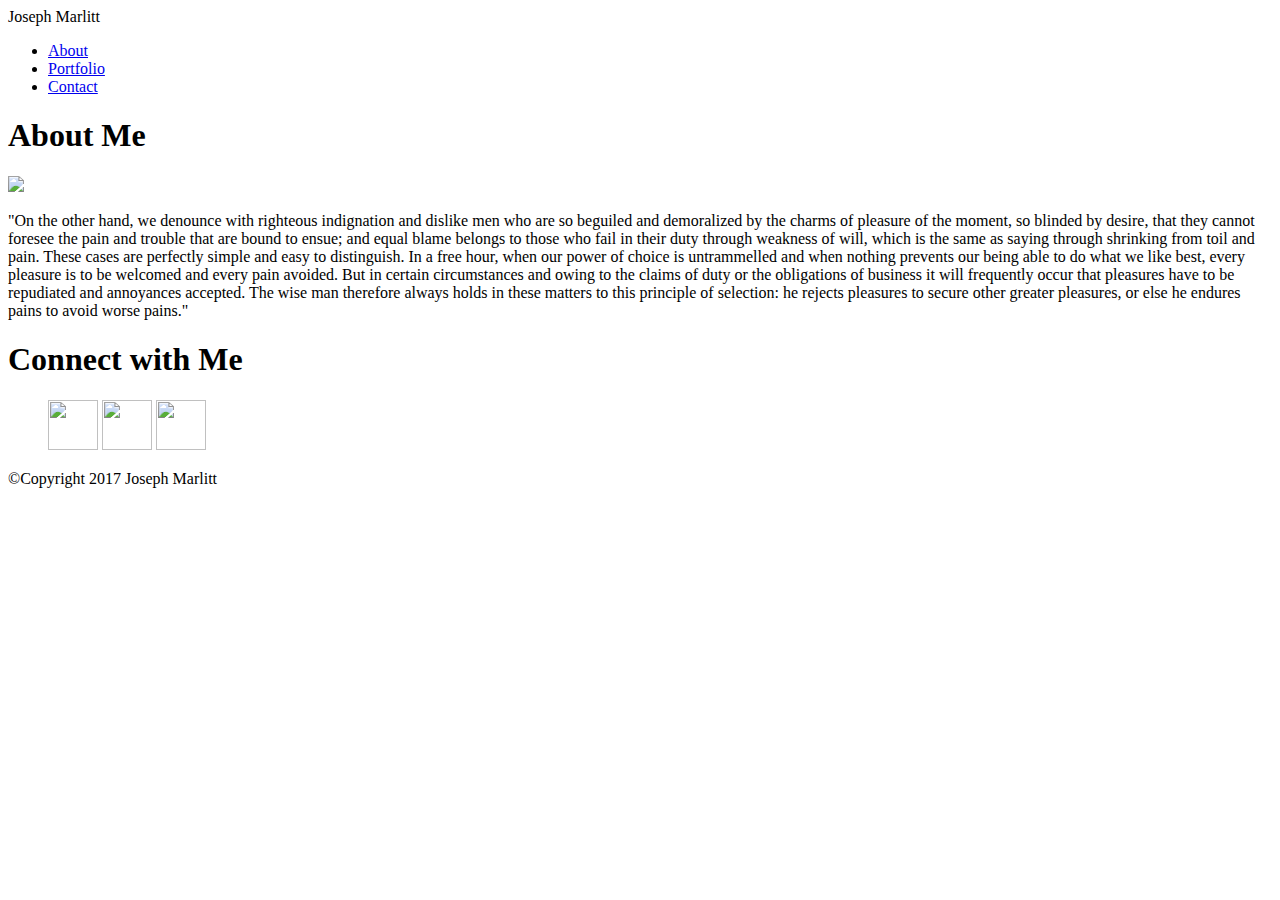
==== index.html @ c72322b7 "second" ====
<!DOCTYPE html>
<html>
<head>
	<meta charset="utf-8">
	<link rel="stylesheet" type="text/css" href="assets/css/reset.css">
	<link rel="stylesheet" type="text/css" href="assets/css/style.css">
	<script src="https://use.fontawesome.com/112f7efde6.js"></script>
	<meta name="viewport" content="width=device-width, initial-scale=1">
<title>Joseph Marlitt</title>
</head>

<body>
<div id="wrapper">
	<div class="row">
		<div class="header">
			<div class="col-md-6">
				<div id="name">Joseph Marlitt</div>
			</div>
			<div class="col-md-6">
				<ul id="nav">
					<li class="links"> <a class="links" href="index.html">About</a></li>
					<li class="links"> <a class="links" href="portfolio.html">Portfolio</a></li>
					<li class="links"> <a class="links" href="contact.html">Contact</a></li>
				</ul>
			</div>
		</div>
	</div>
	
		<div id="background">
			<div class="row">
				<div id="main">
					<div class="col-md-8">
						<h1 class="aboutme">About Me</h1>
						<img id="headshot" src="assets/images/headshot.png"> 
						<p>"On the other hand, we denounce with righteous indignation and dislike men who are so beguiled and demoralized by the charms of pleasure of the moment, so blinded by desire, that they cannot foresee the pain and trouble that are bound to ensue; and equal blame belongs to those who fail in their duty through weakness of will, which is the same as saying through shrinking from toil and pain. These cases are perfectly simple and easy to distinguish. 

						In a free hour, when our power of choice is untrammelled and when nothing prevents our being able to do what we like best, every pleasure is to be welcomed and every pain avoided. But in certain circumstances and owing to the claims of duty or the obligations of business it will frequently occur that pleasures have to be repudiated and annoyances accepted. The wise man therefore always holds in these matters to this principle of selection: he rejects pleasures to secure other greater pleasures, or else he endures pains to avoid worse pains."</p> 
					</div>
				</div>
			<div class="col-md-4">
				<div id="sidebar">
					<h1 class="connect">Connect with Me</h1>
					<ul id="icons">
						<a href="https://www.linkedin.com/in/josephmarlitt/"><img class="icon" src="assets/images/linkedin.png" height="50px" width="50px" ></a>
						<a href="https://github.com/joseph-marlitt"><img class="icon" src="assets/images/github.png" height="50px" width="50px"></a>
						<a href="https://stackoverflow.com/users/8727156/joseph-marlitt"><img class="icon" src="assets/images/stackoverflow.png" height="50px" width="50px"></a>
					</ul>
				</div>
			</div>					
		</div>
	</div>			
</div>	
<div class="row">
<footer>&copy;Copyright 2017 Joseph Marlitt</footer>
</div>
</body>
	

</html>
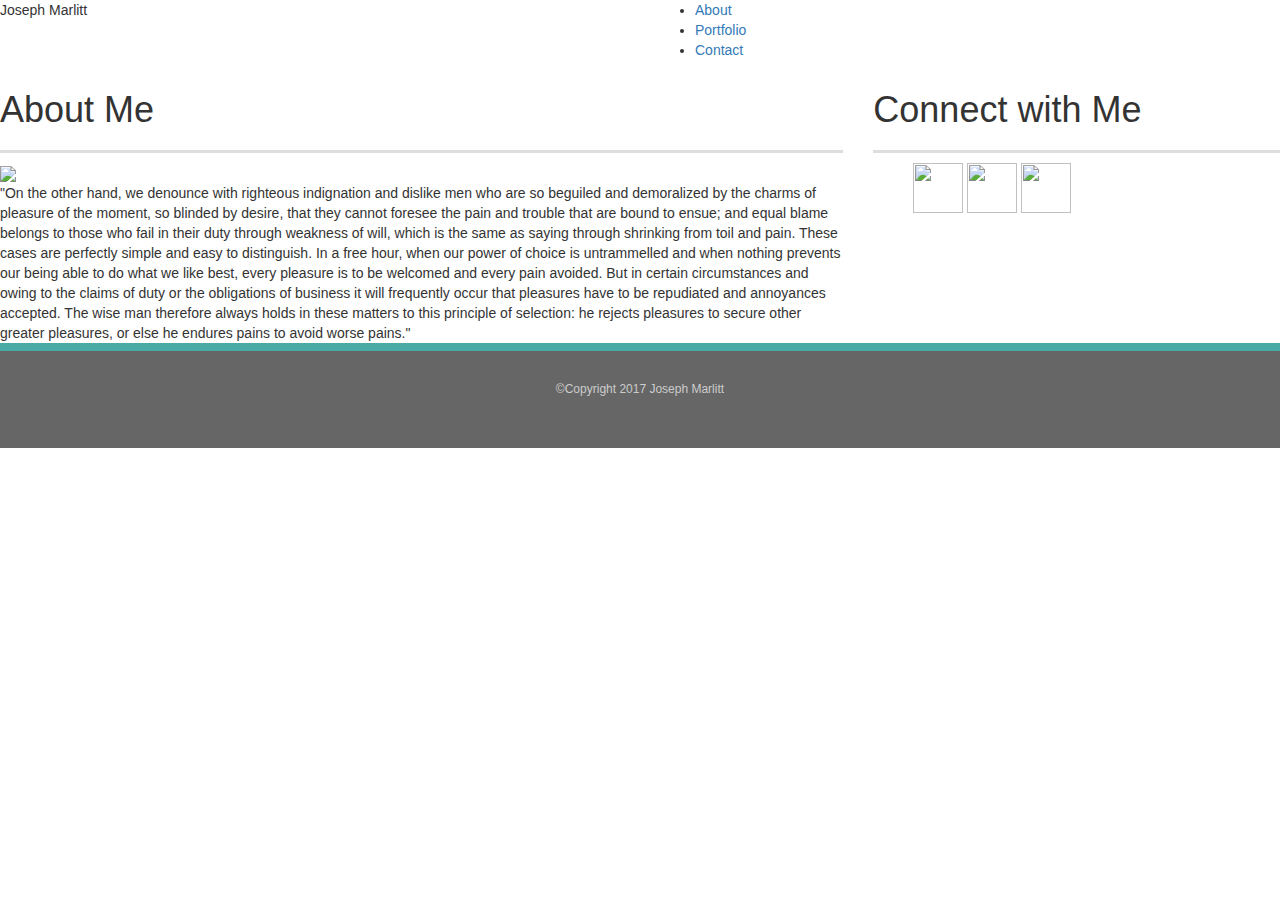
==== commit 74d7d5a5: "first draft" ====
--- a/index.html
+++ b/index.html
@@ -4,6 +4,7 @@
 	<meta charset="utf-8">
 	<link rel="stylesheet" type="text/css" href="assets/css/reset.css">
 	<link rel="stylesheet" type="text/css" href="assets/css/style.css">
+	<link rel="stylesheet" href="https://maxcdn.bootstrapcdn.com/bootstrap/3.3.7/css/bootstrap.min.css" integrity="sha384-BVYiiSIFeK1dGmJRAkycuHAHRg32OmUcww7on3RYdg4Va+PmSTsz/K68vbdEjh4u" crossorigin="anonymous">
 	<script src="https://use.fontawesome.com/112f7efde6.js"></script>
 	<meta name="viewport" content="width=device-width, initial-scale=1">
 <title>Joseph Marlitt</title>
--- a/assets/css/style.css
+++ b/assets/css/style.css
@@ -0,0 +1,239 @@
+ body {
+  font-family: Arial, "Helvetica Neue", Helvetica, sans-serif;
+  font-size: 18px;
+  line-height: 34px;
+  color: #777;
+  background: url("../images/concrete_seamless.png");
+}
+
+* {
+  box-sizing: border-box;
+  margin: 0;
+}
+
+/* sticky footer styling */
+
+/* http://ryanfait.com/html5-sticky-footer/ */
+
+html,
+body {
+  height: 100%;
+}
+
+.wrapper {
+  height: auto !important;
+  height: 100%;
+  min-height: 100%;
+  margin: 0 auto -105px;
+}
+
+footer,
+.push {
+  height: 105px;
+}
+
+/* end sticky footer styling */
+
+/* start hover styling */
+
+#logo:hover,
+input[type=submit]:hover {
+  background: #5e7f7e;
+}
+
+nav a:hover {
+  color: #5e7f7e;
+}
+
+.social:hover {
+  cursor: pointer;
+  opacity: 0.8;
+}
+
+/* end hover styling */
+
+/* general styling */
+
+.container {
+  width: 100%;
+  max-width: 960px;
+  margin: 0 auto;
+  clear: both;
+}
+
+h1,
+h2,
+h3,
+p {
+  margin-bottom: 20px;
+}
+
+p:last-child {
+  margin-bottom: 0;
+}
+
+h1,
+h2,
+h3 {
+  font-family: Georgia, Times, "Times New Roman", serif;
+  font-weight: 700;
+  color: #4aaaa5;
+}
+
+h1 {
+  padding-bottom: 20px;
+  font-size: 30px;
+  line-height: 49px;
+  border-bottom: 3px solid #ddd;
+}
+
+h2,
+h3 {
+  font-size: 22px;
+}
+
+/* header */
+
+#masthead {
+  position: fixed;
+  z-index: 99;
+  width: 100%;
+  margin: 0 0 30px;
+  overflow: auto;
+  color: #fff;
+  background: #fff;
+  border-bottom: 2px solid #ccc;
+}
+
+#logo {
+  float: left;
+  width: 250px;
+  height: 90px;
+  font-family: Georgia, Times, "Times New Roman", serif;
+  font-size: 30px;
+  font-weight: 700;
+  line-height: 90px;
+  color: #fff;
+  text-align: center;
+  text-decoration: none;
+  background: #4aaaa5;
+}
+
+nav {
+  float: right;
+  margin-top: 25px;
+}
+
+nav a {
+  display: inline-block;
+  padding-left: 15px;
+  margin-left: 15px;
+  line-height: 18px;
+  color: #999;
+  text-decoration: none;
+  border-left: 1px solid #efefef;
+}
+
+nav a:first-child {
+  border-left: 0 none;
+}
+
+/* footer */
+
+footer {
+  padding: 30px 0;
+  clear: both;
+  font-size: 12px;
+  color: #fff;
+  color: #ccc;
+  text-align: center;
+  background: #666;
+  border-top: 8px solid #4aaaa5;
+}
+
+/* sidebar */
+
+.sidebar {
+  float: right;
+  width: 100%;
+  max-width: 270px;
+  padding: 30px;
+  margin-bottom: 20px;
+  background: #fff;
+  border: 1px solid #ddd;
+}
+
+h3,
+.sidebar h2 {
+  padding-bottom: 20px;
+  margin-bottom: 15px;
+  line-height: 22px;
+  border-bottom: 2px solid #eee;
+}
+
+.social {
+  width: 62px;
+  height: 62px;
+  margin-top: 8px;
+  margin-right: 5px;
+}
+
+.social:last-child {
+  margin-right: 0;
+}
+
+/* main */
+
+#main-container {
+  padding-top: 130px;
+}
+
+.main-section {
+  float: left;
+  width: 100%;
+  max-width: 650px;
+  padding: 30px;
+  margin: 0 0 40px;
+  background: #fff;
+  border: 1px solid #ddd;
+}
+
+/* contact page */
+
+#contact-form ul {
+  margin-bottom: 20px;
+}
+
+#contact-form li {
+  margin-bottom: 10px;
+}
+
+label,
+input[type=text],
+input[type=email],
+textarea {
+  display: block;
+  width: 100%;
+}
+
+input[type=text],
+input[type=email],
+textarea {
+  height: 35px;
+  padding: 0 10px;
+  font-size: 14px;
+  border: 1px solid #ddd;
+}
+
+textarea {
+  height: 200px;
+}
+
+input[type=submit] {
+  padding: 10px 30px;
+  font-size: 18px;
+  color: #fff;
+  cursor: pointer;
+  background: #4aaaa5;
+  border: 0 none;
+}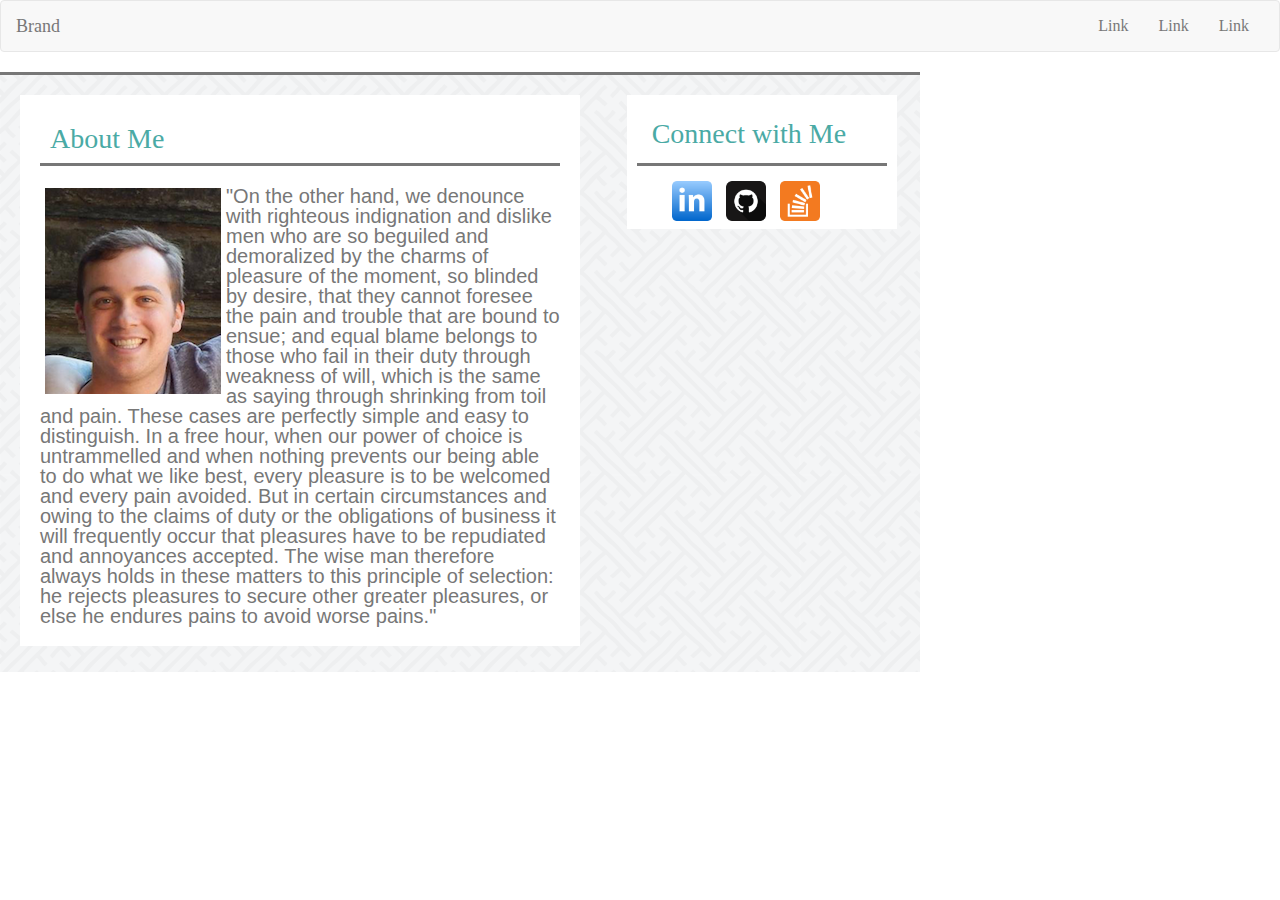
==== commit 6fec91e3: "draft1" ====
--- a/index.html
+++ b/index.html
@@ -1,60 +1,63 @@
 <!DOCTYPE html>
 <html>
 <head>
-	<meta charset="utf-8">
-	<link rel="stylesheet" type="text/css" href="assets/css/reset.css">
-	<link rel="stylesheet" type="text/css" href="assets/css/style.css">
-	<link rel="stylesheet" href="https://maxcdn.bootstrapcdn.com/bootstrap/3.3.7/css/bootstrap.min.css" integrity="sha384-BVYiiSIFeK1dGmJRAkycuHAHRg32OmUcww7on3RYdg4Va+PmSTsz/K68vbdEjh4u" crossorigin="anonymous">
-	<script src="https://use.fontawesome.com/112f7efde6.js"></script>
-	<meta name="viewport" content="width=device-width, initial-scale=1">
-<title>Joseph Marlitt</title>
+  <title>Joseph's Profile</title>
+  <link rel="stylesheet" type="text/css" href="style.css">
+  <!-- Latest compiled and minified CSS -->
+<link rel="stylesheet" href="https://maxcdn.bootstrapcdn.com/bootstrap/3.3.7/css/bootstrap.min.css" integrity="sha384-BVYiiSIFeK1dGmJRAkycuHAHRg32OmUcww7on3RYdg4Va+PmSTsz/K68vbdEjh4u" crossorigin="anonymous">
+<link rel="stylesheet" type="text/css" href="assets/css/reset.css">
+<link rel="stylesheet" type="text/css" href="assets/css/style.css">
 </head>
+<body>
+  <nav class="navbar navbar-default">
+  <div class="container-fluid">
+    <!-- Brand and toggle get grouped for better mobile display -->
+    <div class="navbar-header">
+      <button type="button" class="navbar-toggle collapsed" data-toggle="collapse" data-target="#bs-example-navbar-collapse-1" aria-expanded="false">
+        <span class="sr-only">Toggle navigation</span>
+        <span class="icon-bar"></span>
+        <span class="icon-bar"></span>
+        <span class="icon-bar"></span>
+      </button>
+      <a class="navbar-brand" href="#">Brand</a>
+    </div>
 
-<body>
-<div id="wrapper">
+    <!-- Collect the nav links, forms, and other content for toggling -->
+    <div class="collapse navbar-collapse" id="bs-example-navbar-collapse-1">
+      <ul class="nav navbar-nav">
+      </ul>
+      <ul class="nav navbar-nav navbar-right">
+        <li><a href="#">Link</a></li>
+        <li><a href="#">Link</a></li>
+        <li><a href="#">Link</a></li>
+      </ul>
+    </div><!-- /.navbar-collapse -->
+  </div><!-- /.container-fluid -->
+</nav>
+<div id="background">
 	<div class="row">
-		<div class="header">
-			<div class="col-md-6">
-				<div id="name">Joseph Marlitt</div>
+		<div class="col-md-8">
+			<div id="main">
+			<h1 class="aboutme">About Me</h1>
+				<img id="headshot" src="assets/images/headshot.png"> 
+				<p>"On the other hand, we denounce with righteous indignation and dislike men who are so beguiled and demoralized by the charms of pleasure of the moment, so blinded by desire, that they cannot foresee the pain and trouble that are bound to ensue; and equal blame belongs to those who fail in their duty through weakness of will, which is the same as saying through shrinking from toil and pain. These cases are perfectly simple and easy to distinguish. 
+
+				In a free hour, when our power of choice is untrammelled and when nothing prevents our being able to do what we like best, every pleasure is to be welcomed and every pain avoided. But in certain circumstances and owing to the claims of duty or the obligations of business it will frequently occur that pleasures have to be repudiated and annoyances accepted. The wise man therefore always holds in these matters to this principle of selection: he rejects pleasures to secure other greater pleasures, or else he endures pains to avoid worse pains."</p> 
 			</div>
-			<div class="col-md-6">
-				<ul id="nav">
-					<li class="links"> <a class="links" href="index.html">About</a></li>
-					<li class="links"> <a class="links" href="portfolio.html">Portfolio</a></li>
-					<li class="links"> <a class="links" href="contact.html">Contact</a></li>
+		</div>
+		<div class="col-md-4">
+			<div id="sidebar">
+				<h1 class="connect">Connect with Me</h1>
+				<ul id="icons">
+					<a href="https://www.linkedin.com/in/josephmarlitt/"><img class="icon" src="assets/images/linkedin.png" height="50px" width="50px" ></a>
+					<a href="https://github.com/joseph-marlitt"><img class="icon" src="assets/images/github.png" height="50px" width="50px"></a>
+					<a href="https://stackoverflow.com/users/8727156/joseph-marlitt"><img class="icon" src="assets/images/stackoverflow.png" height="50px" width="50px"></a>
 				</ul>
 			</div>
 		</div>
-	</div>
-	
-		<div id="background">
-			<div class="row">
-				<div id="main">
-					<div class="col-md-8">
-						<h1 class="aboutme">About Me</h1>
-						<img id="headshot" src="assets/images/headshot.png"> 
-						<p>"On the other hand, we denounce with righteous indignation and dislike men who are so beguiled and demoralized by the charms of pleasure of the moment, so blinded by desire, that they cannot foresee the pain and trouble that are bound to ensue; and equal blame belongs to those who fail in their duty through weakness of will, which is the same as saying through shrinking from toil and pain. These cases are perfectly simple and easy to distinguish. 
-
-						In a free hour, when our power of choice is untrammelled and when nothing prevents our being able to do what we like best, every pleasure is to be welcomed and every pain avoided. But in certain circumstances and owing to the claims of duty or the obligations of business it will frequently occur that pleasures have to be repudiated and annoyances accepted. The wise man therefore always holds in these matters to this principle of selection: he rejects pleasures to secure other greater pleasures, or else he endures pains to avoid worse pains."</p> 
-					</div>
-				</div>
-			<div class="col-md-4">
-				<div id="sidebar">
-					<h1 class="connect">Connect with Me</h1>
-					<ul id="icons">
-						<a href="https://www.linkedin.com/in/josephmarlitt/"><img class="icon" src="assets/images/linkedin.png" height="50px" width="50px" ></a>
-						<a href="https://github.com/joseph-marlitt"><img class="icon" src="assets/images/github.png" height="50px" width="50px"></a>
-						<a href="https://stackoverflow.com/users/8727156/joseph-marlitt"><img class="icon" src="assets/images/stackoverflow.png" height="50px" width="50px"></a>
-					</ul>
-				</div>
-			</div>					
-		</div>
-	</div>			
+	</div>		
+		
+</body>
 </div>	
-<div class="row">
-<footer>&copy;Copyright 2017 Joseph Marlitt</footer>
-</div>
 </body>
-	
-
-</html>
+</html>--- a/assets/css/style.css
+++ b/assets/css/style.css
@@ -1,239 +1,159 @@
- body {
-  font-family: Arial, "Helvetica Neue", Helvetica, sans-serif;
-  font-size: 18px;
-  line-height: 34px;
-  color: #777;
-  background: url("../images/concrete_seamless.png");
+#wrapper {
+	min-height: 100%;
+	margin-bottom: -145px;
+	margin: auto;
+	width: 960px;
+	overflow: auto;
+}
+#wrapper:after {
+	content: "";
+	display: block;
+}
+body {
+	background-color: #ffffff;
 }
 
-* {
-  box-sizing: border-box;
-  margin: 0;
+#name {
+	float: left;
+	font-family: 'Georgia', Times, Times New Roman, serif;
+	font-size: 28px;
+	background-color: #4aaaa5;
+	color: #ffffff;
+	padding: 25px 0px 20px 0px;
+	width: 250px;
+	margin-top: 5px;
+	text-align: center;
+	position: relative;
+	left: 20px;
+}
+#nav {
+	text-decoration: none;
+	float: right;
+	position: relative;
+	right: 5px;
+	bottom: -35px;
+	padding: 0 5px;
+	margin: 5px;
+}
+.links:hover {
+    background-color: #4aaaa5;
+    color: #ffffff;
+
+}
+#middle:hover {
+	background-color: #4aaaa5;
+    color: #ffffff;
+}
+.links {
+	border-right-width: 1px;
+	border-right-style: solid;
+	text-decoration: none;
+	color: #777777;
+	width: 33%;
+	display: inline;
+	font-family: 'Arial', 'Helvetica Neue', Helvetica, sans-serif;
+	font-size: 16px;
+	padding: 10px;
+}
+.links:last-child{
+	border:none;
 }
 
-/* sticky footer styling */
+#middle {
+	text-decoration: none;
+	width: 33%;
+	color: #777777;
+	border-left: solid;
+	border-right: solid;
+	display: inline;
+	font-family: 'Arial', 'Helvetica Neue', Helvetica, sans-serif;
+	font-size: 16px;
+	padding-left: 10px;
+	padding-right: 10px;
+}
+#background {
+	clear: both;
+	background-image: url(../images/background.png);
+	border-top: solid;
+	border-color: #777777;
+	padding: 20px;
+	width: 920px;
+	height: 600px;
+	overflow: auto;	
+}
+#main {
+	float: left;
+	width: 560px;
+	padding: 20px;
+	margin-right: 50px;
+	color: 777777;
+	background-color: #ffffff;
+	font-family: 'Roboto', sans-serif;
+	font-size: 16px;
+	overflow: auto;
+}
+.aboutme {
+	padding: 10px;
+	font-family: 'Georgia', Times, Times New Roman, serif;
+	font-size: 28px;
+	background-color: #ffffff;
+	color: #4aaaa5;
+	height:auto;
+	border-bottom: 1px;
+	overflow: auto;
 
-/* http://ryanfait.com/html5-sticky-footer/ */
-
-html,
-body {
-  height: 100%;
+}
+#headshot {
+	float: left;
+	margin: 5px;
+	padding-top: 20px;
+}
+#sidebar {
+	float: left;
+	width: 270px;
+	background-color: #ffffff;
 }
 
-.wrapper {
-  height: auto !important;
-  height: 100%;
-  min-height: 100%;
-  margin: 0 auto -105px;
+p {
+	font-family: 'Roboto', sans-serif;
+	font-size: 20px;
+	padding-top: 20px;
+	color: #777777;
+	border-top: solid;
 }
 
-footer,
-.push {
-  height: 105px;
+#sidebar {
+	width: 270px;
+
 }
+.connect {
+	padding: 15px;
+	margin: 10px;
+	border-bottom-width: 2px;
+	border-bottom: solid;
+	border-bottom-color: #777777;
+	font-family: 'Georgia', Times, Times New Roman, serif;
+	font-size: 28px;
+	background-color: #ffffff;
+	color: #4aaaa5;
+}
+#icons {
+	margin-left: 40px;
+	padding-top: 10px;
+	display: inline;
+}
+.icon {
+	padding: 5px;
 
-/* end sticky footer styling */
-
-/* start hover styling */
-
-#logo:hover,
-input[type=submit]:hover {
-  background: #5e7f7e;
 }
-
-nav a:hover {
-  color: #5e7f7e;
+footer {
+	padding-top: 40px;
+	text-align: center;
+	background-color: #666666;
+	border-top: solid;
+	border-color: #4aaaa5;
+	border-width: 5px;
+	color: #ffffff;
+	height: 100px;
+	width: auto;
 }
-
-.social:hover {
-  cursor: pointer;
-  opacity: 0.8;
-}
-
-/* end hover styling */
-
-/* general styling */
-
-.container {
-  width: 100%;
-  max-width: 960px;
-  margin: 0 auto;
-  clear: both;
-}
-
-h1,
-h2,
-h3,
-p {
-  margin-bottom: 20px;
-}
-
-p:last-child {
-  margin-bottom: 0;
-}
-
-h1,
-h2,
-h3 {
-  font-family: Georgia, Times, "Times New Roman", serif;
-  font-weight: 700;
-  color: #4aaaa5;
-}
-
-h1 {
-  padding-bottom: 20px;
-  font-size: 30px;
-  line-height: 49px;
-  border-bottom: 3px solid #ddd;
-}
-
-h2,
-h3 {
-  font-size: 22px;
-}
-
-/* header */
-
-#masthead {
-  position: fixed;
-  z-index: 99;
-  width: 100%;
-  margin: 0 0 30px;
-  overflow: auto;
-  color: #fff;
-  background: #fff;
-  border-bottom: 2px solid #ccc;
-}
-
-#logo {
-  float: left;
-  width: 250px;
-  height: 90px;
-  font-family: Georgia, Times, "Times New Roman", serif;
-  font-size: 30px;
-  font-weight: 700;
-  line-height: 90px;
-  color: #fff;
-  text-align: center;
-  text-decoration: none;
-  background: #4aaaa5;
-}
-
-nav {
-  float: right;
-  margin-top: 25px;
-}
-
-nav a {
-  display: inline-block;
-  padding-left: 15px;
-  margin-left: 15px;
-  line-height: 18px;
-  color: #999;
-  text-decoration: none;
-  border-left: 1px solid #efefef;
-}
-
-nav a:first-child {
-  border-left: 0 none;
-}
-
-/* footer */
-
-footer {
-  padding: 30px 0;
-  clear: both;
-  font-size: 12px;
-  color: #fff;
-  color: #ccc;
-  text-align: center;
-  background: #666;
-  border-top: 8px solid #4aaaa5;
-}
-
-/* sidebar */
-
-.sidebar {
-  float: right;
-  width: 100%;
-  max-width: 270px;
-  padding: 30px;
-  margin-bottom: 20px;
-  background: #fff;
-  border: 1px solid #ddd;
-}
-
-h3,
-.sidebar h2 {
-  padding-bottom: 20px;
-  margin-bottom: 15px;
-  line-height: 22px;
-  border-bottom: 2px solid #eee;
-}
-
-.social {
-  width: 62px;
-  height: 62px;
-  margin-top: 8px;
-  margin-right: 5px;
-}
-
-.social:last-child {
-  margin-right: 0;
-}
-
-/* main */
-
-#main-container {
-  padding-top: 130px;
-}
-
-.main-section {
-  float: left;
-  width: 100%;
-  max-width: 650px;
-  padding: 30px;
-  margin: 0 0 40px;
-  background: #fff;
-  border: 1px solid #ddd;
-}
-
-/* contact page */
-
-#contact-form ul {
-  margin-bottom: 20px;
-}
-
-#contact-form li {
-  margin-bottom: 10px;
-}
-
-label,
-input[type=text],
-input[type=email],
-textarea {
-  display: block;
-  width: 100%;
-}
-
-input[type=text],
-input[type=email],
-textarea {
-  height: 35px;
-  padding: 0 10px;
-  font-size: 14px;
-  border: 1px solid #ddd;
-}
-
-textarea {
-  height: 200px;
-}
-
-input[type=submit] {
-  padding: 10px 30px;
-  font-size: 18px;
-  color: #fff;
-  cursor: pointer;
-  background: #4aaaa5;
-  border: 0 none;
-}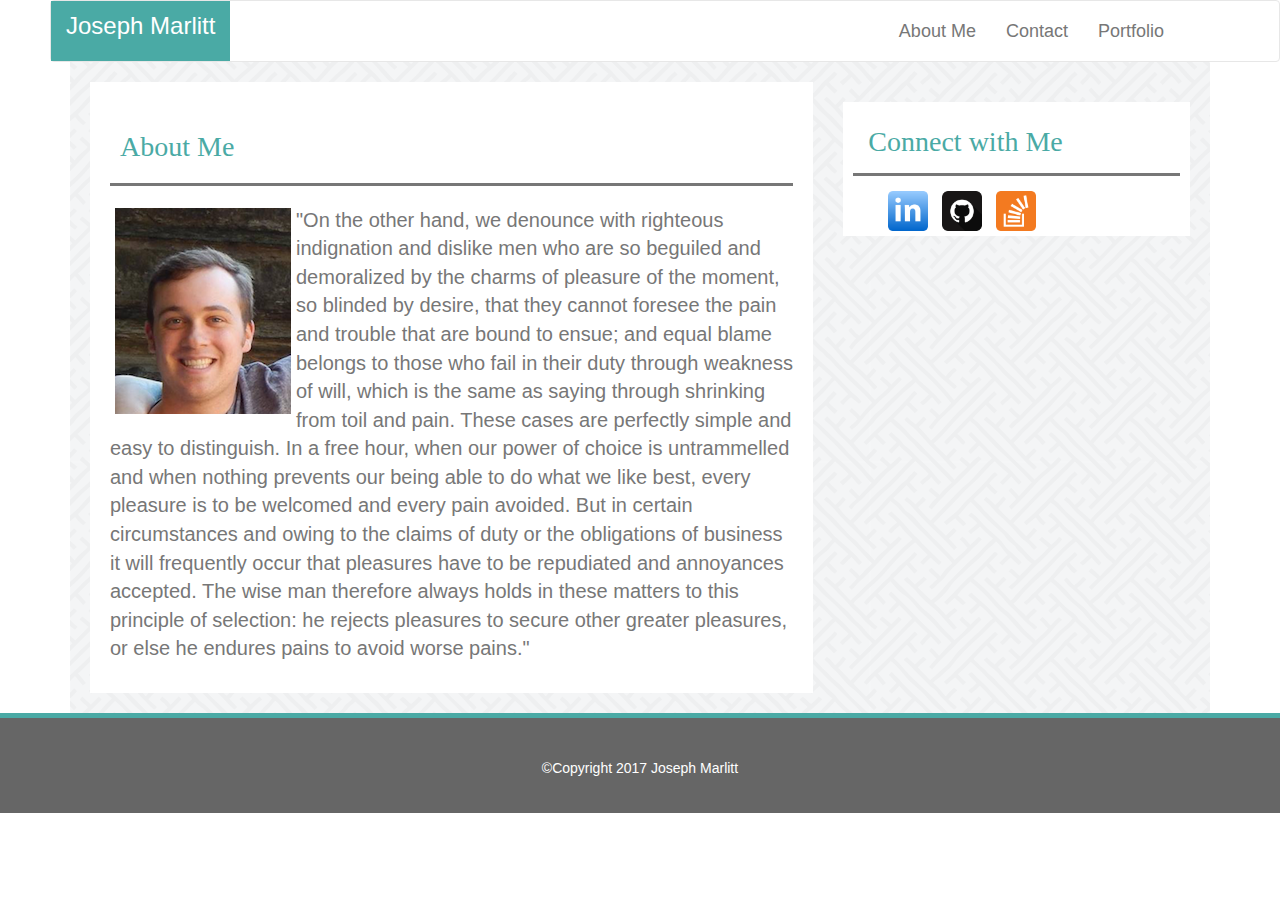
==== commit 546468dc: "rough" ====
--- a/index.html
+++ b/index.html
@@ -2,11 +2,12 @@
 <html>
 <head>
   <title>Joseph's Profile</title>
-  <link rel="stylesheet" type="text/css" href="style.css">
   <!-- Latest compiled and minified CSS -->
+<link rel="stylesheet" type="text/css" href="assets/css/reset.css">
 <link rel="stylesheet" href="https://maxcdn.bootstrapcdn.com/bootstrap/3.3.7/css/bootstrap.min.css" integrity="sha384-BVYiiSIFeK1dGmJRAkycuHAHRg32OmUcww7on3RYdg4Va+PmSTsz/K68vbdEjh4u" crossorigin="anonymous">
-<link rel="stylesheet" type="text/css" href="assets/css/reset.css">
+
 <link rel="stylesheet" type="text/css" href="assets/css/style.css">
+
 </head>
 <body>
   <nav class="navbar navbar-default">
@@ -19,7 +20,7 @@
         <span class="icon-bar"></span>
         <span class="icon-bar"></span>
       </button>
-      <a class="navbar-brand" href="#">Brand</a>
+      <a class="navbar-brand" href="#">Joseph Marlitt</a>
     </div>
 
     <!-- Collect the nav links, forms, and other content for toggling -->
@@ -27,13 +28,14 @@
       <ul class="nav navbar-nav">
       </ul>
       <ul class="nav navbar-nav navbar-right">
-        <li><a href="#">Link</a></li>
-        <li><a href="#">Link</a></li>
-        <li><a href="#">Link</a></li>
+        <li><a href="index.html">About Me</a></li>
+        <li><a href="contact.html">Contact</a></li>
+        <li><a href="portfolio.html">Portfolio</a></li>
       </ul>
     </div><!-- /.navbar-collapse -->
   </div><!-- /.container-fluid -->
 </nav>
+<div class="container">
 <div id="background">
 	<div class="row">
 		<div class="col-md-8">
@@ -56,8 +58,8 @@
 			</div>
 		</div>
 	</div>		
-		
-</body>
-</div>	
-</body>
+</div>
+</div>
+<footer>&copy;Copyright 2017 Joseph Marlitt</footer>
+
 </html>--- a/assets/css/style.css
+++ b/assets/css/style.css
@@ -1,3 +1,104 @@
+/* navbar */
+.navbar-collapse {
+	padding-right: 100px;
+}
+.navbar {
+	margin-bottom: 0px;
+}
+.navbar-right {
+	font-size: 18px;
+	margin-top: 10px;
+}
+.navbar-right {
+	border: solid;
+	border: thin;
+}
+.navbar-left {
+	margin-left: 100px;
+}
+.navbar.navbar-default {
+    background-color: #ffffff;
+    border-color: #E7E7E7;
+    margin-left: 50px;
+}
+.navbar-brand {
+	margin-left: 75px;
+	font-size: 24px;
+    color: #ffffff;
+    background-color: #4aaaa5
+}
+/* Title */
+.navbar-default .navbar-brand {
+	height: 60px;
+	margin-left: 75px;
+	font-size: 24px;
+    color: #ffffff;
+    background-color: #4aaaa5;
+}
+.navbar-default .navbar-brand:hover,
+.navbar-default .navbar-brand:focus {
+    color: #4aaaa5;
+    background-color: #ffffff;
+}
+/* Link */
+.navbar-default .navbar-nav > li > a {
+	padding-top: 10px;
+    color: #777777;
+    font-family: 'Arial', 'Helvetica Neue', Helvetica, sans-serif;
+}
+.navbar-default .navbar-nav > li > a:hover,
+.navbar-default .navbar-nav > li > a:focus {
+    color: #4aaaa5;
+    background-color: #777777;
+}
+.navbar-default .navbar-nav > .active > a,
+.navbar-default .navbar-nav > .active > a:hover,
+.navbar-default .navbar-nav > .active > a:focus {
+    color: #555;
+    background-color: #E7E7E7;
+}
+.navbar-default .navbar-nav > .open > a,
+.navbar-default .navbar-nav > .open > a:hover,
+.navbar-default .navbar-nav > .open > a:focus {
+    color: #555;
+    background-color: #D5D5D5;
+}
+/* Caret */
+.navbar-default .navbar-nav > .dropdown > a .caret {
+    border-top-color: #777;
+    border-bottom-color: #777;
+}
+.navbar-default .navbar-nav > .dropdown > a:hover .caret,
+.navbar-default .navbar-nav > .dropdown > a:focus .caret {
+    border-top-color: #333;
+    border-bottom-color: #333;
+}
+.navbar-default .navbar-nav > .open > a .caret,
+.navbar-default .navbar-nav > .open > a:hover .caret,
+.navbar-default .navbar-nav > .open > a:focus .caret {
+    border-top-color: #555;
+    border-bottom-color: #555;
+}
+/* Mobile version */
+.navbar-default .navbar-toggle {
+    border-color: #DDD;
+}
+.navbar-default .navbar-toggle:hover,
+.navbar-default .navbar-toggle:focus {
+    background-color: #DDD;
+}
+.navbar-default .navbar-toggle .icon-bar {
+    background-color: #CCC;
+}
+@media (max-width: 767px) {
+    .navbar-default .navbar-nav .open .dropdown-menu > li > a {
+        color: #777;
+    }
+    .navbar-default .navbar-nav .open .dropdown-menu > li > a:hover,
+    .navbar-default .navbar-nav .open .dropdown-menu > li > a:focus {
+          color: #333;
+    }
+}
 #wrapper {
 	min-height: 100%;
 	margin-bottom: -145px;
@@ -14,7 +115,6 @@
 }
 
 #name {
-	float: left;
 	font-family: 'Georgia', Times, Times New Roman, serif;
 	font-size: 28px;
 	background-color: #4aaaa5;
@@ -74,16 +174,14 @@
 #background {
 	clear: both;
 	background-image: url(../images/background.png);
-	border-top: solid;
-	border-color: #777777;
 	padding: 20px;
-	width: 920px;
-	height: 600px;
+	width: 100%;
+	height: auto;
 	overflow: auto;	
 }
 #main {
 	float: left;
-	width: 560px;
+	width: 100%;
 	padding: 20px;
 	margin-right: 50px;
 	color: 777777;
@@ -109,6 +207,7 @@
 	padding-top: 20px;
 }
 #sidebar {
+	margin-top: 20px;
 	float: left;
 	width: 270px;
 	background-color: #ffffff;
@@ -123,14 +222,15 @@
 }
 
 #sidebar {
-	width: 270px;
+	width: 100%;
 
 }
 .connect {
 	padding: 15px;
 	margin: 10px;
-	border-bottom-width: 2px;
+	border-bottom-width: thin;
 	border-bottom: solid;
+	border-style: thin;
 	border-bottom-color: #777777;
 	font-family: 'Georgia', Times, Times New Roman, serif;
 	font-size: 28px;
